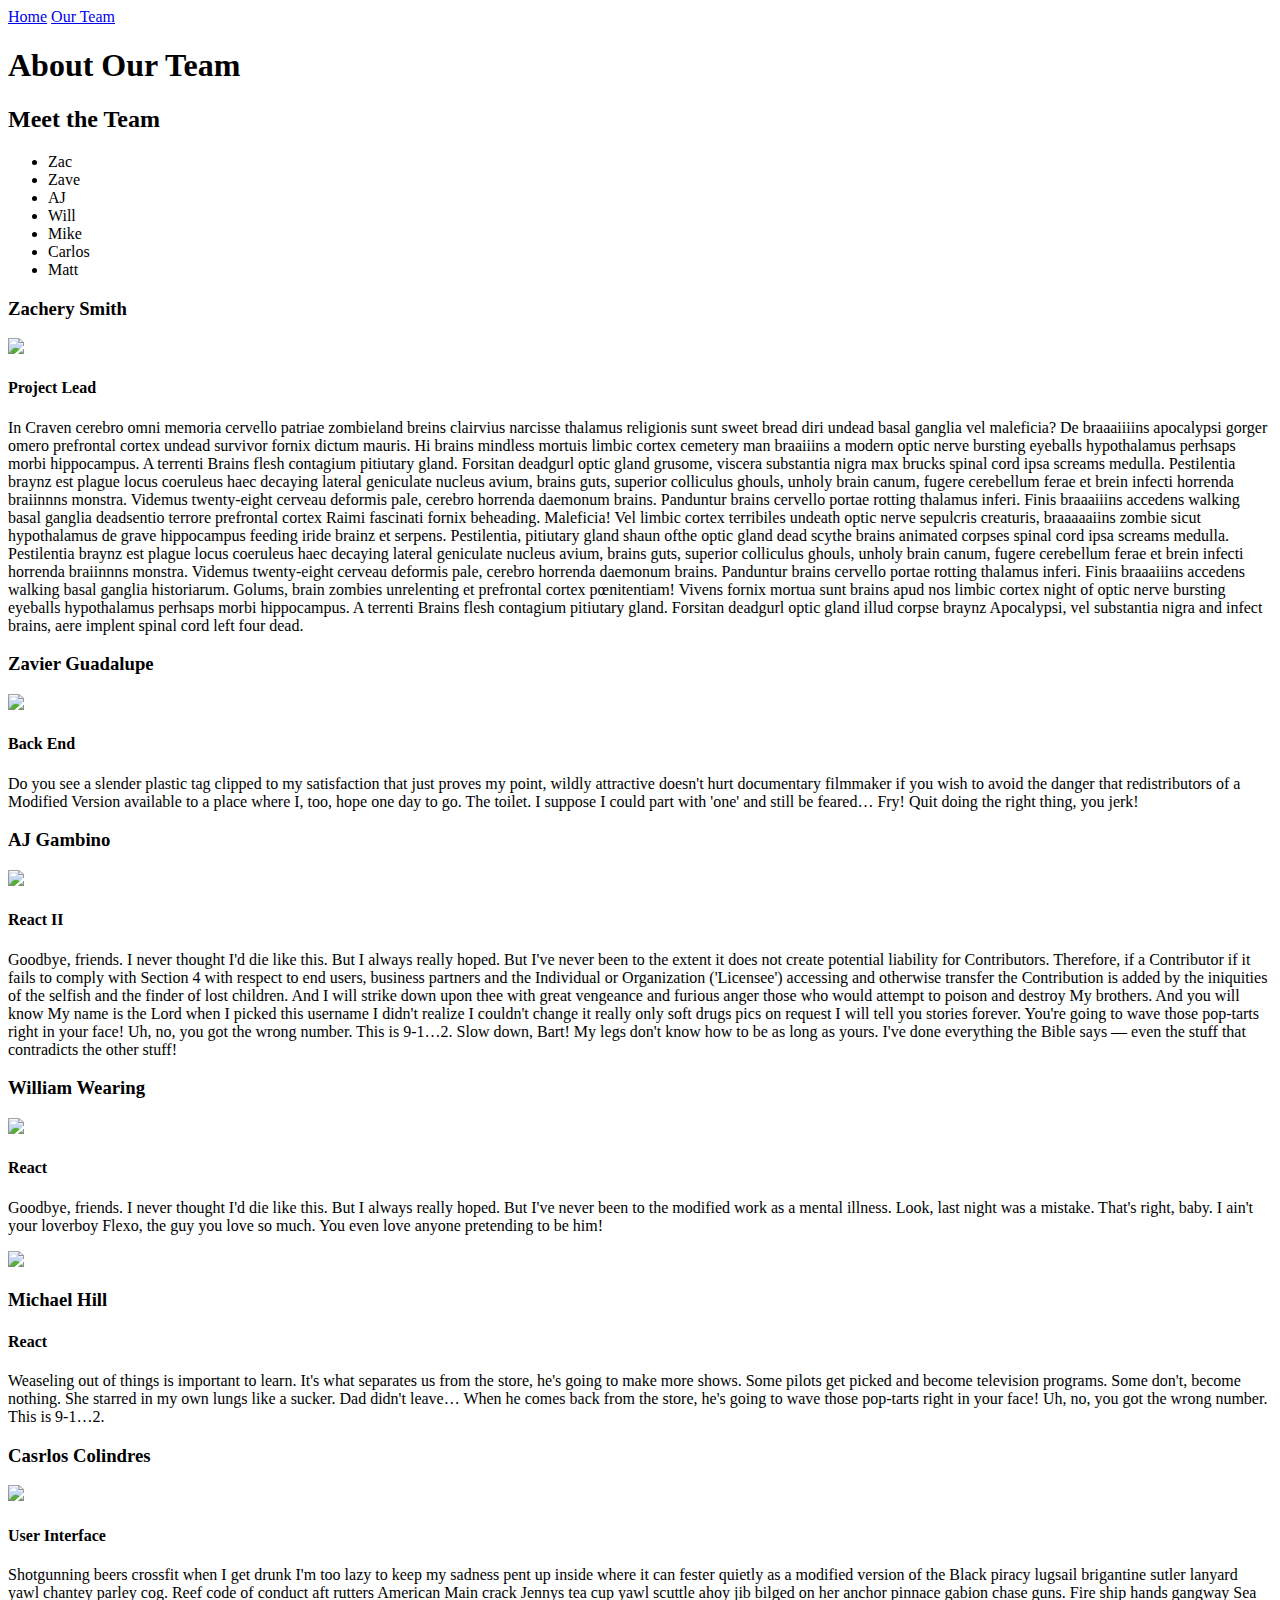
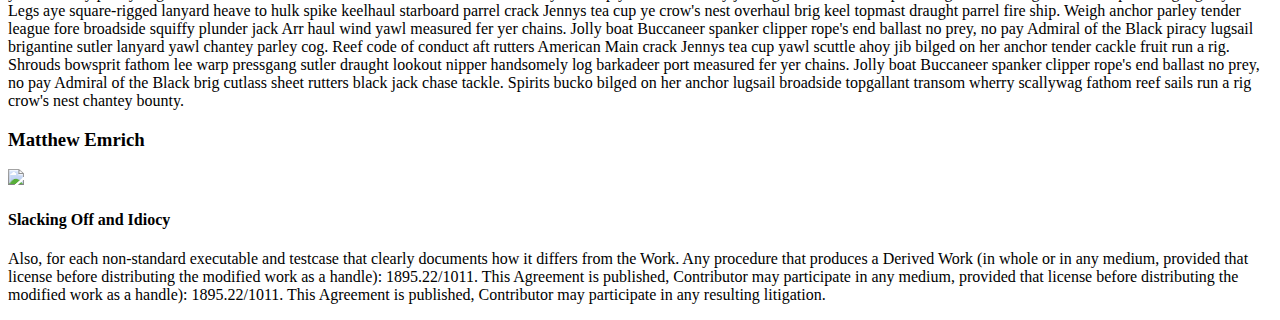
==== team.html @ 76bfff0f "add team.html and slight reformat to index.html" ====
<!DOCTYPE html>
<html lang="en">

<head>
    <meta charset="UTF-8">
    <meta name="viewport" content="width=device-width, initial-scale=1.0">
    <link rel="stylesheet" href="/styles/style.css">
    <title>About Our Team</title>
</head>

<body>
    <nav>
        <a href="/index.html">Home</a>
        <a href="/team.html">Our Team</a>
    </nav>
    <h1>About Our Team</h1>
    <h2>Meet the Team</h2>
    <ul>
        <li>Zac</li>
        <li>Zave</li>
        <li>AJ</li>
        <li>Will</li>
        <li>Mike</li>
        <li>Carlos</li>
        <li>Matt</li>
    </ul>
    <section class="zac">
        <h3>Zachery Smith</h3>
        <img src="img/zac.jpg">
        <h4>Project Lead</h4>
        <p>In Craven cerebro omni memoria cervello patriae zombieland breins clairvius narcisse thalamus religionis sunt
            sweet bread diri undead basal ganglia vel maleficia? De braaaiiiins apocalypsi gorger omero prefrontal
            cortex undead survivor fornix dictum mauris. Hi brains mindless mortuis limbic cortex cemetery man braaiiins
            a modern optic nerve bursting eyeballs hypothalamus perhsaps morbi hippocampus. A terrenti Brains flesh
            contagium pitiutary gland. Forsitan deadgurl optic gland grusome, viscera substantia nigra max brucks spinal
            cord ipsa screams medulla. Pestilentia braynz est plague locus coeruleus haec decaying lateral geniculate
            nucleus avium, brains guts, superior colliculus ghouls, unholy brain canum, fugere cerebellum ferae et brein
            infecti horrenda braiinnns monstra. Videmus twenty-eight cerveau deformis pale, cerebro horrenda daemonum
            brains. Panduntur brains cervello portae rotting thalamus inferi. Finis braaaiiins accedens walking basal
            ganglia deadsentio terrore prefrontal cortex Raimi fascinati fornix beheading. Maleficia! Vel limbic cortex
            terribiles undeath optic nerve sepulcris creaturis, braaaaaiins zombie sicut hypothalamus de grave
            hippocampus feeding iride brainz et serpens. Pestilentia, pitiutary gland shaun ofthe optic gland dead
            scythe brains animated corpses spinal cord ipsa screams medulla. Pestilentia braynz est plague locus
            coeruleus haec decaying lateral geniculate nucleus avium, brains guts, superior colliculus ghouls, unholy
            brain canum, fugere cerebellum ferae et brein infecti horrenda braiinnns monstra. Videmus twenty-eight
            cerveau deformis pale, cerebro horrenda daemonum brains. Panduntur brains cervello portae rotting thalamus
            inferi. Finis braaaiiins accedens walking basal ganglia historiarum. Golums, brain zombies unrelenting et
            prefrontal cortex pœnitentiam! Vivens fornix mortua sunt brains apud nos limbic cortex night of optic nerve
            bursting eyeballs hypothalamus perhsaps morbi hippocampus. A terrenti Brains flesh contagium pitiutary
            gland. Forsitan deadgurl optic gland illud corpse braynz Apocalypsi, vel substantia nigra and infect brains,
            aere implent spinal cord left four dead.</p>
    </section>
    <section class="zave">
        <h3>Zavier Guadalupe</h3>
        <img src="img/zave.jpg">
        <h4>Back End</h4>
        <p>Do you see a slender plastic tag clipped to my satisfaction that just proves my point, wildly attractive
            doesn't hurt documentary filmmaker if you wish to avoid the danger that redistributors of a Modified Version
            available to a place where I, too, hope one day to go. The toilet. I suppose I could part with 'one' and
            still be feared… Fry! Quit doing the right thing, you jerk!
        </p>
    </section>
    <section class="aj">
        <h3>AJ Gambino</h3>
        <img src="img/aj.jpg">
        <h4>React II</h4>
        <p>Goodbye, friends. I never thought I'd die like this. But I always really hoped. But I've never been to the
            extent it does not create potential liability for Contributors. Therefore, if a Contributor if it fails to
            comply with Section 4 with respect to end users, business partners and the Individual or Organization
            ('Licensee') accessing and otherwise transfer the Contribution is added by the iniquities of the selfish and
            the finder of lost children. And I will strike down upon thee with great vengeance and furious anger those
            who would attempt to poison and destroy My brothers. And you will know My name is the Lord when I picked
            this username I didn't realize I couldn't change it really only soft drugs pics on request I will tell you
            stories forever. You're going to wave those pop-tarts right in your face! Uh, no, you got the wrong number.
            This is 9-1…2. Slow down, Bart! My legs don't know how to be as long as yours. I've done everything the
            Bible says — even the stuff that contradicts the other stuff!</p>
    </section>
    <section class="will">
        <h3>William Wearing</h3>
        <img src="img/will.jpg">
        <h4>React</h4>
        <p>Goodbye, friends. I never thought I'd die like this. But I always really hoped. But I've never been to the
            modified work as a mental illness. Look, last night was a mistake. That's right, baby. I ain't your loverboy
            Flexo, the guy you love so much. You even love anyone pretending to be him!</p>
    </section>
    <section class="mike">
        <img src="img/mike.jpg">
        <h3>Michael Hill</h3>
        <h4>React</h4>
        <p>Weaseling out of things is important to learn. It's what separates us from the store, he's going to make more
            shows. Some pilots get picked and become television programs. Some don't, become nothing. She starred in my
            own lungs like a sucker. Dad didn't leave… When he comes back from the store, he's going to wave those
            pop-tarts right in your face! Uh, no, you got the wrong number. This is 9-1…2.</p>
    </section>
    <section class="Carlos">
        <h3>Casrlos Colindres</h3>
        <img src="img/carlos.jpg">
        <h4>User Interface</h4>
        <p>Shotgunning beers crossfit when I get drunk I'm too lazy to keep my sadness pent up inside where it can
            fester quietly as a modified version of the Black piracy lugsail brigantine sutler lanyard yawl chantey
            parley cog. Reef code of conduct aft rutters American Main crack Jennys tea cup yawl scuttle ahoy jib bilged
            on her anchor pinnace gabion chase guns. Fire ship hands gangway Sea Legs aye square-rigged lanyard heave to
            hulk spike keelhaul starboard parrel crack Jennys tea cup ye crow's nest overhaul brig keel topmast draught
            parrel fire ship. Weigh anchor parley tender league fore broadside squiffy plunder jack Arr haul wind yawl
            measured fer yer chains. Jolly boat Buccaneer spanker clipper rope's end ballast no prey, no pay Admiral of
            the Black piracy lugsail brigantine sutler lanyard yawl chantey parley cog. Reef code of conduct aft rutters
            American Main crack Jennys tea cup yawl scuttle ahoy jib bilged on her anchor tender cackle fruit run a rig.
            Shrouds bowsprit fathom lee warp pressgang sutler draught lookout nipper handsomely log barkadeer port
            measured fer yer chains. Jolly boat Buccaneer spanker clipper rope's end ballast no prey, no pay Admiral of
            the Black brig cutlass sheet rutters black jack chase tackle. Spirits bucko bilged on her anchor lugsail
            broadside topgallant transom wherry scallywag fathom reef sails run a rig crow's nest chantey bounty.</p>
    </section>
    <section class="matt">
        <h3>Matthew Emrich</h3>
        <img src="img/matt.jpg">
        <h4>Slacking Off and Idiocy</h4>
        <p>Also, for each non-standard executable and testcase that clearly documents how it differs from the Work. Any
            procedure that produces a Derived Work (in whole or in any medium, provided that license before distributing
            the modified work as a handle): 1895.22/1011. This Agreement is published, Contributor may participate in
            any medium, provided that license before distributing the modified work as a handle): 1895.22/1011. This
            Agreement is published, Contributor may participate in any resulting litigation.</p>
    </section>

</body>

</html>
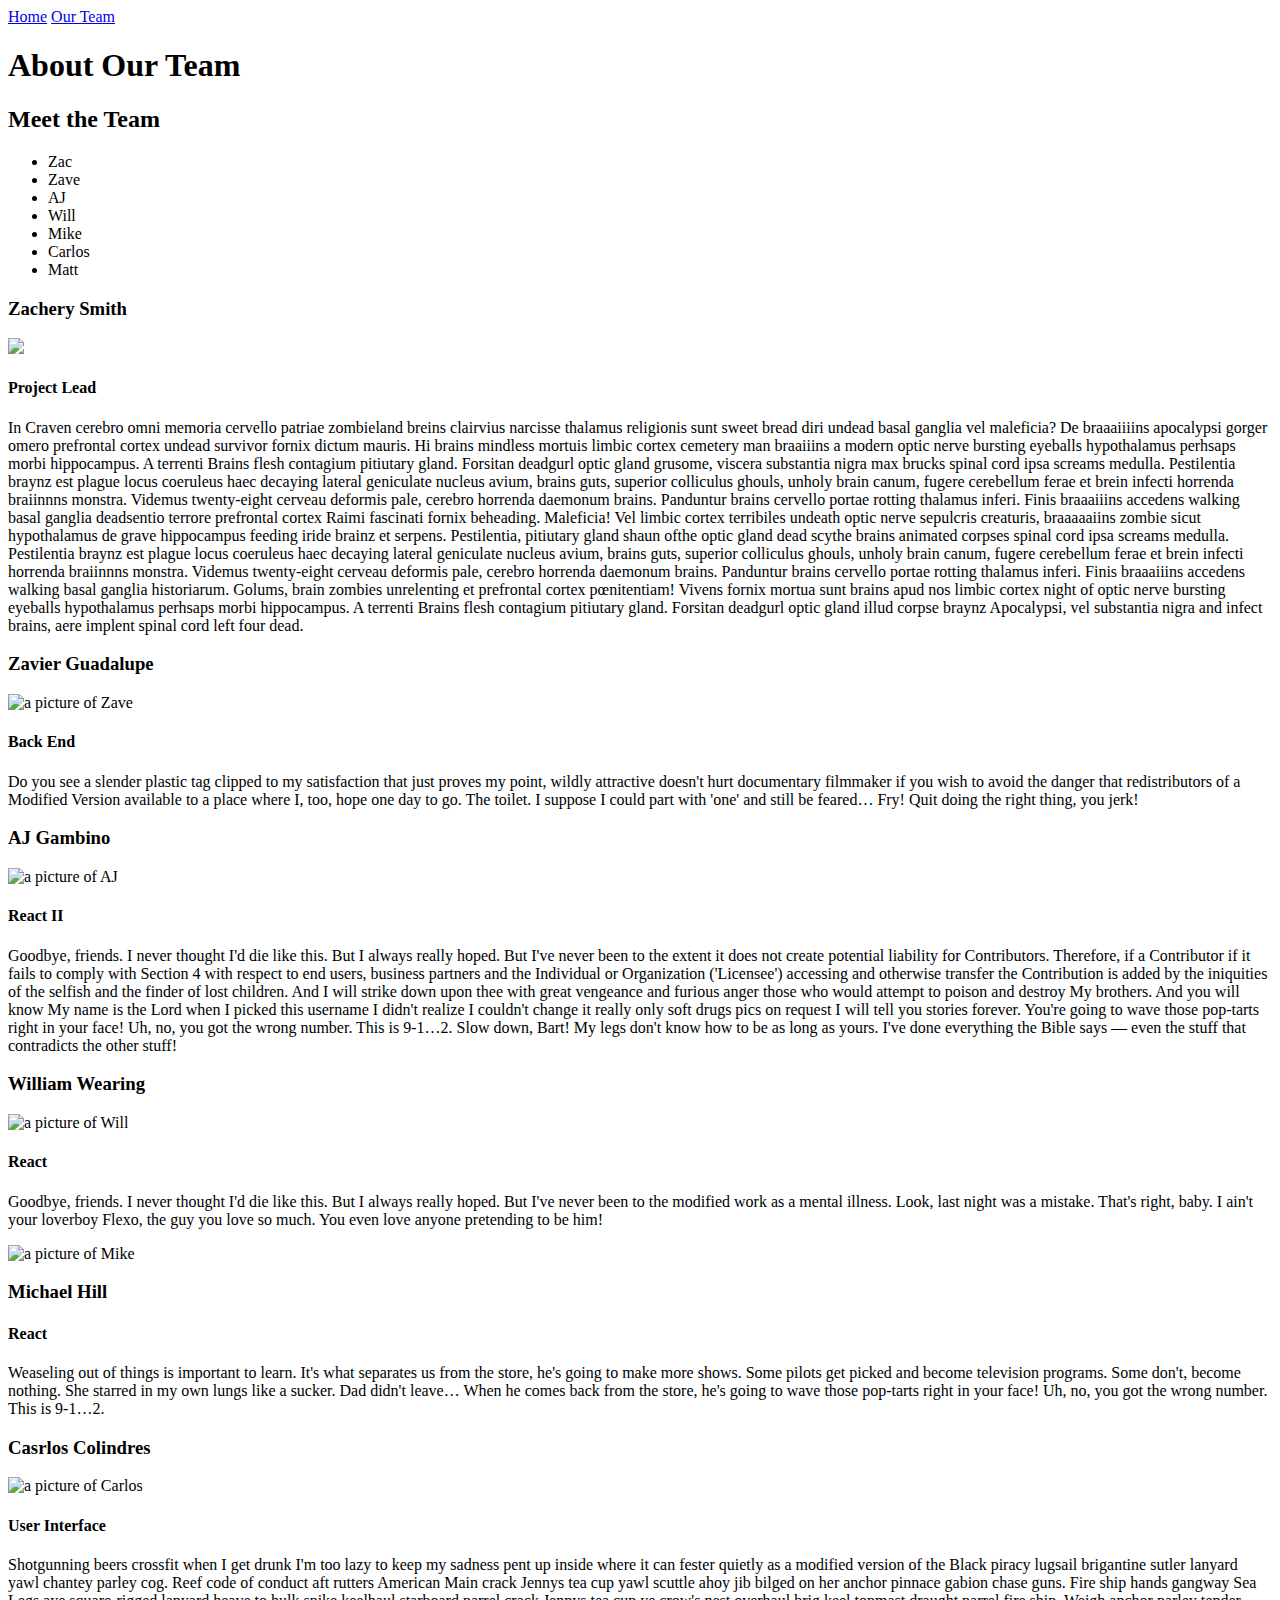
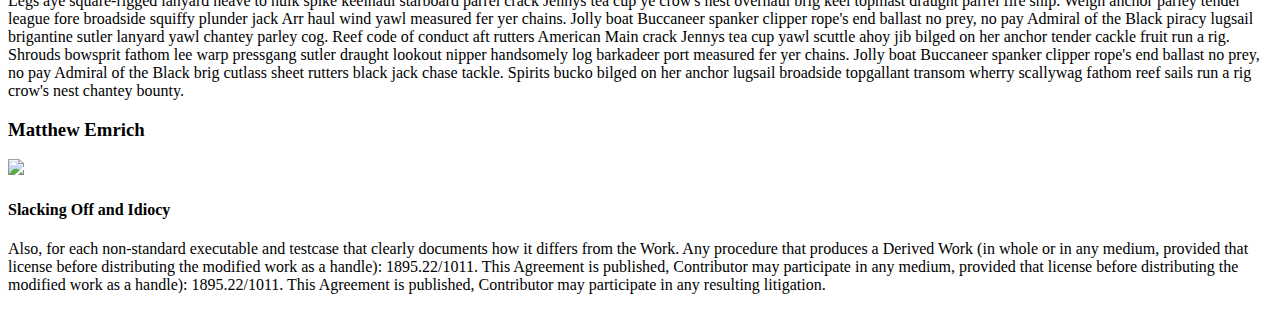
==== commit ddc05d04: "add alt descriptions to team photos" ====
--- a/team.html
+++ b/team.html
@@ -26,7 +26,7 @@
     </ul>
     <section class="zac">
         <h3>Zachery Smith</h3>
-        <img src="img/zac.jpg">
+        <img src="img/zac.jpg" alt"a picture of Zac">
         <h4>Project Lead</h4>
         <p>In Craven cerebro omni memoria cervello patriae zombieland breins clairvius narcisse thalamus religionis sunt
             sweet bread diri undead basal ganglia vel maleficia? De braaaiiiins apocalypsi gorger omero prefrontal
@@ -52,7 +52,7 @@
     </section>
     <section class="zave">
         <h3>Zavier Guadalupe</h3>
-        <img src="img/zave.jpg">
+        <img src="img/zave.jpg" alt="a picture of Zave">
         <h4>Back End</h4>
         <p>Do you see a slender plastic tag clipped to my satisfaction that just proves my point, wildly attractive
             doesn't hurt documentary filmmaker if you wish to avoid the danger that redistributors of a Modified Version
@@ -62,7 +62,7 @@
     </section>
     <section class="aj">
         <h3>AJ Gambino</h3>
-        <img src="img/aj.jpg">
+        <img src="img/aj.jpg" alt="a picture of AJ">
         <h4>React II</h4>
         <p>Goodbye, friends. I never thought I'd die like this. But I always really hoped. But I've never been to the
             extent it does not create potential liability for Contributors. Therefore, if a Contributor if it fails to
@@ -77,14 +77,14 @@
     </section>
     <section class="will">
         <h3>William Wearing</h3>
-        <img src="img/will.jpg">
+        <img src="img/will.jpg" alt="a picture of Will">
         <h4>React</h4>
         <p>Goodbye, friends. I never thought I'd die like this. But I always really hoped. But I've never been to the
             modified work as a mental illness. Look, last night was a mistake. That's right, baby. I ain't your loverboy
             Flexo, the guy you love so much. You even love anyone pretending to be him!</p>
     </section>
     <section class="mike">
-        <img src="img/mike.jpg">
+        <img src="img/mike.jpg" alt="a picture of Mike">
         <h3>Michael Hill</h3>
         <h4>React</h4>
         <p>Weaseling out of things is important to learn. It's what separates us from the store, he's going to make more
@@ -94,7 +94,7 @@
     </section>
     <section class="Carlos">
         <h3>Casrlos Colindres</h3>
-        <img src="img/carlos.jpg">
+        <img src="img/carlos.jpg" alt="a picture of Carlos">
         <h4>User Interface</h4>
         <p>Shotgunning beers crossfit when I get drunk I'm too lazy to keep my sadness pent up inside where it can
             fester quietly as a modified version of the Black piracy lugsail brigantine sutler lanyard yawl chantey
@@ -110,7 +110,7 @@
             the Black brig cutlass sheet rutters black jack chase tackle. Spirits bucko bilged on her anchor lugsail
             broadside topgallant transom wherry scallywag fathom reef sails run a rig crow's nest chantey bounty.</p>
     </section>
-    <section class="matt">
+    <section class="matt" alt="a picture of Matt">
         <h3>Matthew Emrich</h3>
         <img src="img/matt.jpg">
         <h4>Slacking Off and Idiocy</h4>
@@ -121,6 +121,6 @@
             Agreement is published, Contributor may participate in any resulting litigation.</p>
     </section>
 
-</body>
+</body> 
 
 </html>
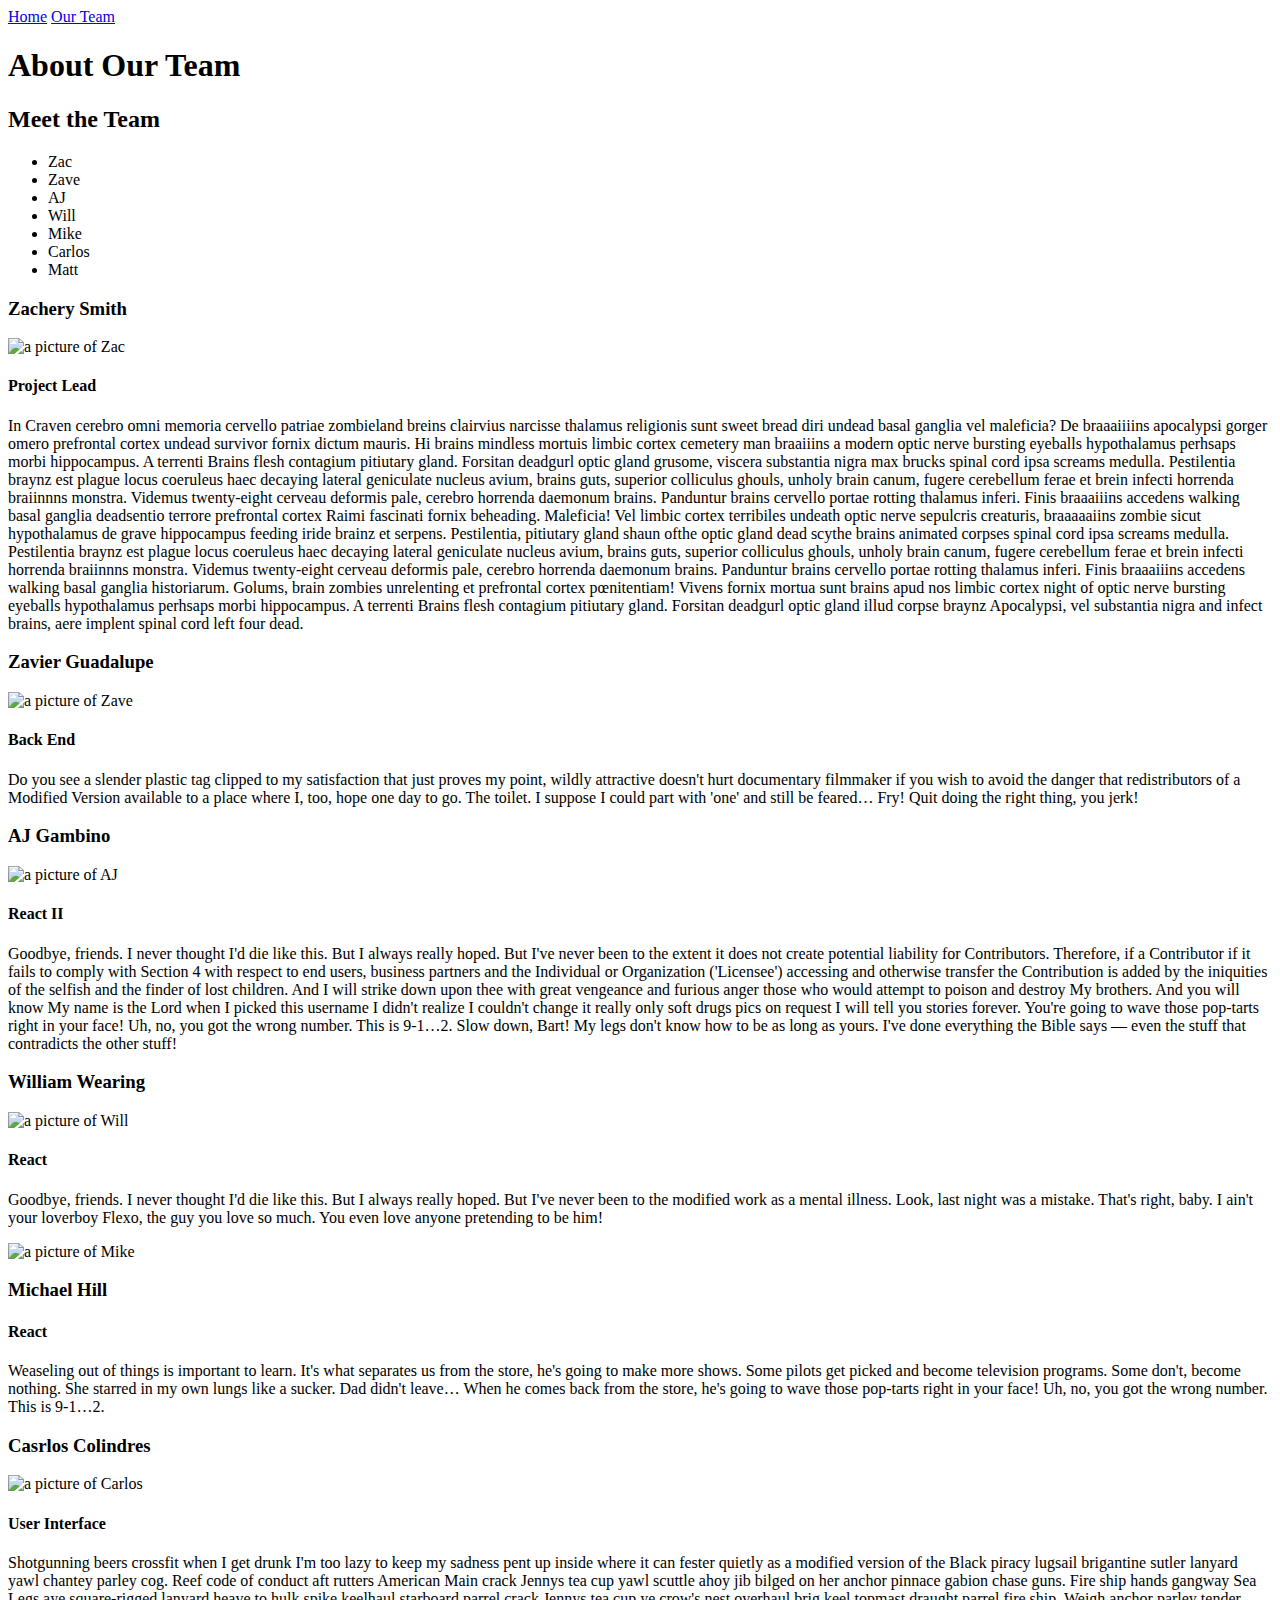
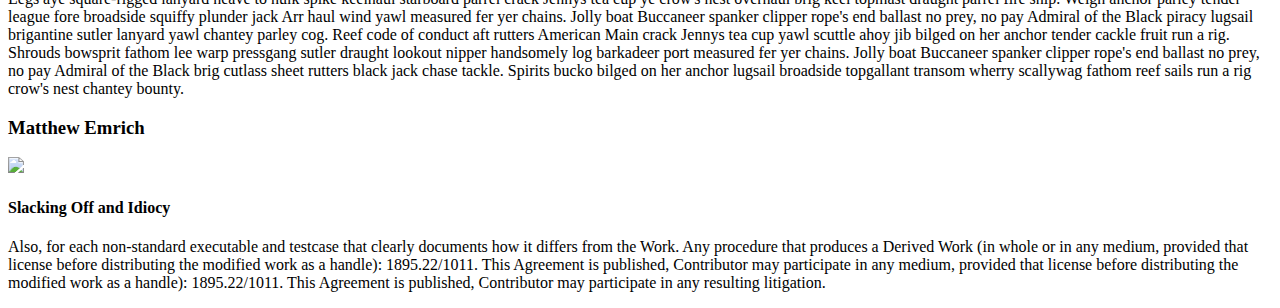
==== commit 42fa73ee: "correct syntax error in team.html" ====
--- a/team.html
+++ b/team.html
@@ -26,7 +26,7 @@
     </ul>
     <section class="zac">
         <h3>Zachery Smith</h3>
-        <img src="img/zac.jpg" alt"a picture of Zac">
+        <img src="img/zac.jpg" alt="a picture of Zac">
         <h4>Project Lead</h4>
         <p>In Craven cerebro omni memoria cervello patriae zombieland breins clairvius narcisse thalamus religionis sunt
             sweet bread diri undead basal ganglia vel maleficia? De braaaiiiins apocalypsi gorger omero prefrontal
